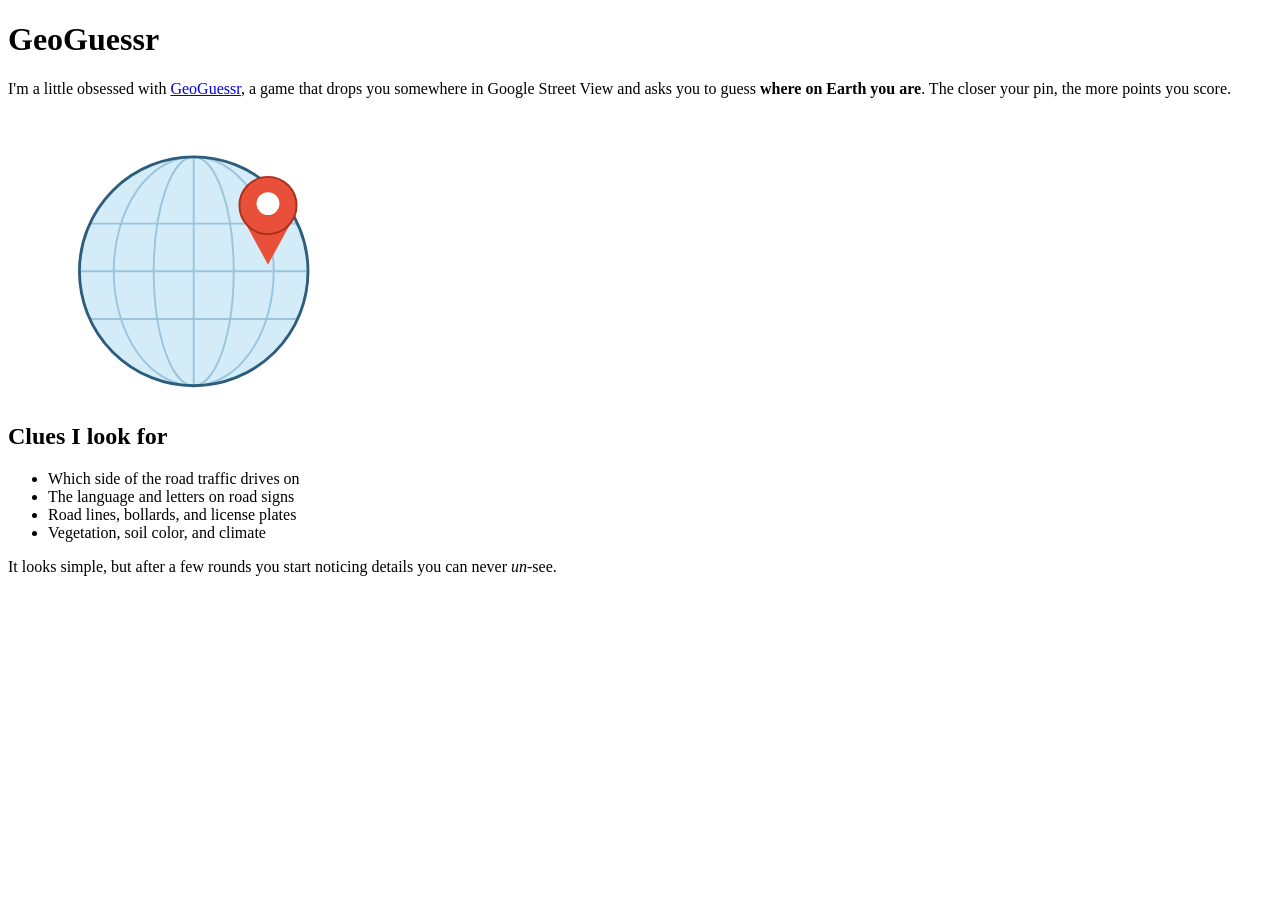
==== index.html @ ff6e82cd "Assignment 6: GeoGuessr first web page" ====
<!DOCTYPE html>
<html lang="en">
  <head>
    <meta charset="utf-8">

    <title>GeoGuessr</title>
    <link href="https://fonts.googleapis.com/css?family=Open+Sans+Condensed:300|Sonsie+One" rel="stylesheet" type="text/css">

    <!-- the below three lines are a fix to get HTML5 semantic elements working in old versions of Internet Explorer -->
    <!--[if lt IE 9]>
      <script src="https://cdnjs.cloudflare.com/ajax/libs/html5shiv/3.7.3/html5shiv.js"></script>
    <![endif]-->
  </head>

  <body>
    <h1>GeoGuessr</h1>

    <p>I'm a little obsessed with <a href="https://www.geoguessr.com/">GeoGuessr</a>, a game that drops you somewhere in Google Street View and asks you to guess <strong>where on Earth you are</strong>. The closer your pin, the more points you score.</p>

    <img src="geoguessr-map.svg" alt="A globe with a red location pin marking a guessed spot" width="400">

    <h2>Clues I look for</h2>

    <ul>
      <li>Which side of the road traffic drives on</li>
      <li>The language and letters on road signs</li>
      <li>Road lines, bollards, and license plates</li>
      <li>Vegetation, soil color, and climate</li>
    </ul>

    <p>It looks simple, but after a few rounds you start noticing details you can never <em>un</em>-see.</p>
  </body>
</html>
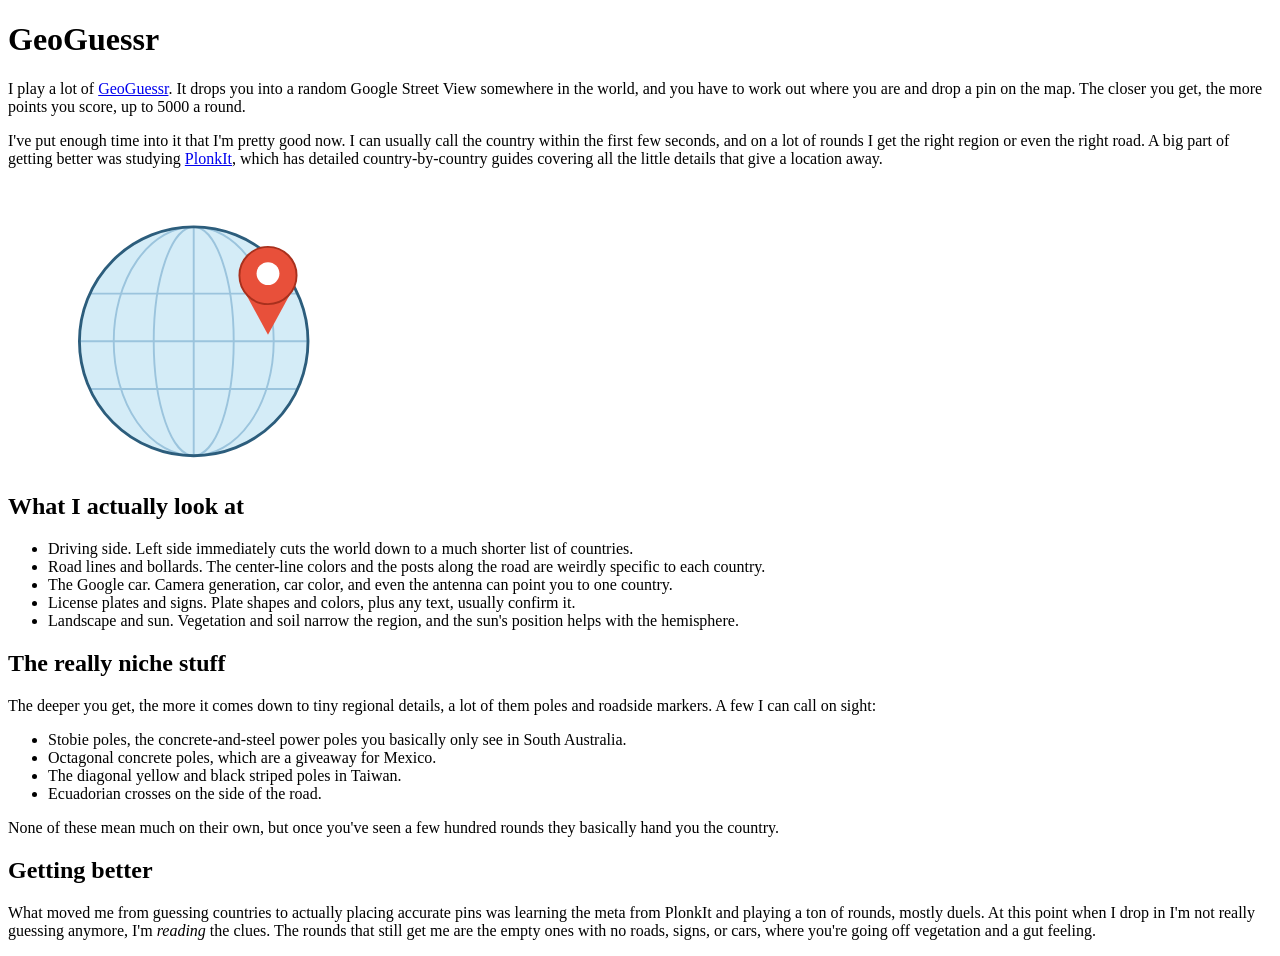
==== commit 7d766f68: "Add niche regional tells section" ====
--- a/index.html
+++ b/index.html
@@ -15,19 +15,37 @@
   <body>
     <h1>GeoGuessr</h1>
 
-    <p>I'm a little obsessed with <a href="https://www.geoguessr.com/">GeoGuessr</a>, a game that drops you somewhere in Google Street View and asks you to guess <strong>where on Earth you are</strong>. The closer your pin, the more points you score.</p>
+    <p>I play a lot of <a href="https://www.geoguessr.com/">GeoGuessr</a>. It drops you into a random Google Street View somewhere in the world, and you have to work out where you are and drop a pin on the map. The closer you get, the more points you score, up to 5000 a round.</p>
 
-    <img src="geoguessr-map.svg" alt="A globe with a red location pin marking a guessed spot" width="400">
+    <p>I've put enough time into it that I'm pretty good now. I can usually call the country within the first few seconds, and on a lot of rounds I get the right region or even the right road. A big part of getting better was studying <a href="https://www.plonkit.net/">PlonkIt</a>, which has detailed country-by-country guides covering all the little details that give a location away.</p>
 
-    <h2>Clues I look for</h2>
+    <img src="geoguessr-map.svg" alt="A globe with a pin on it" width="400">
+
+    <h2>What I actually look at</h2>
 
     <ul>
-      <li>Which side of the road traffic drives on</li>
-      <li>The language and letters on road signs</li>
-      <li>Road lines, bollards, and license plates</li>
-      <li>Vegetation, soil color, and climate</li>
+      <li>Driving side. Left side immediately cuts the world down to a much shorter list of countries.</li>
+      <li>Road lines and bollards. The center-line colors and the posts along the road are weirdly specific to each country.</li>
+      <li>The Google car. Camera generation, car color, and even the antenna can point you to one country.</li>
+      <li>License plates and signs. Plate shapes and colors, plus any text, usually confirm it.</li>
+      <li>Landscape and sun. Vegetation and soil narrow the region, and the sun's position helps with the hemisphere.</li>
     </ul>
 
-    <p>It looks simple, but after a few rounds you start noticing details you can never <em>un</em>-see.</p>
+    <h2>The really niche stuff</h2>
+
+    <p>The deeper you get, the more it comes down to tiny regional details, a lot of them poles and roadside markers. A few I can call on sight:</p>
+
+    <ul>
+      <li>Stobie poles, the concrete-and-steel power poles you basically only see in South Australia.</li>
+      <li>Octagonal concrete poles, which are a giveaway for Mexico.</li>
+      <li>The diagonal yellow and black striped poles in Taiwan.</li>
+      <li>Ecuadorian crosses on the side of the road.</li>
+    </ul>
+
+    <p>None of these mean much on their own, but once you've seen a few hundred rounds they basically hand you the country.</p>
+
+    <h2>Getting better</h2>
+
+    <p>What moved me from guessing countries to actually placing accurate pins was learning the meta from PlonkIt and playing a ton of rounds, mostly duels. At this point when I drop in I'm not really guessing anymore, I'm <em>reading</em> the clues. The rounds that still get me are the empty ones with no roads, signs, or cars, where you're going off vegetation and a gut feeling.</p>
   </body>
 </html>
